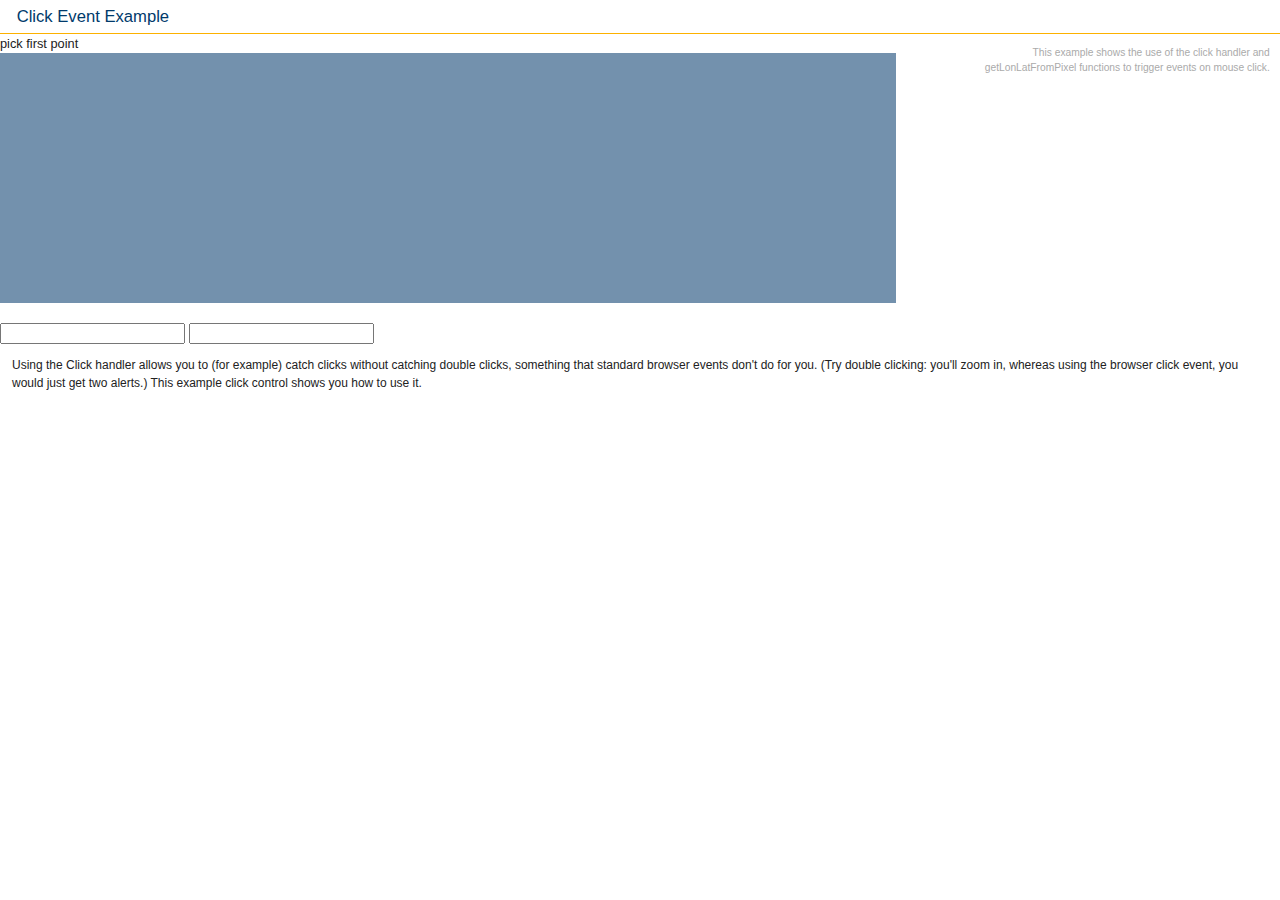
==== omap.html @ 754a1c25 "initial" ====
<!DOCTYPE html>
<html>
<head>
<meta http-equiv="Content-Type" content="text/html; charset=utf-8">
<meta name="viewport" content="width=device-width, initial-scale=1.0, maximum-scale=1.0, user-scalable=0">
<meta name="apple-mobile-web-app-capable" content="yes">
<title>OpenLayers Click Event Example</title>
<link rel="stylesheet" href="../openlayers/theme/default/style.css" type="text/css">
<link rel="stylesheet" href="style.css" type="text/css">
<script src="../openlayers/OpenLayers.js"></script>
<script type="text/javascript" src="js/jquery-1.8.0.min.js"></script>
<script type="text/javascript">

var firstlonlat;

OpenLayers.Control.Click = OpenLayers.Class(OpenLayers.Control, {
	defaultHandlerOptions: {
		'single': true,
		'double': false,
		'pixelTolerance': 0,
		'stopSingle': false,
		'stopDouble': false
	},
	initialize: function(options) {
		this.handlerOptions = OpenLayers.Util.extend({}, this.defaultHandlerOptions);
		OpenLayers.Control.prototype.initialize.apply(this, arguments);
		this.handler = new OpenLayers.Handler.Click(this, {'click': this.trigger}, this.handlerOptions);
	},
	trigger: function(e) {
		var lonlat = map.getLonLatFromPixel(e.xy);

		$inputmode++;
		if ($inputmode==1) {
			$('#modewindow').replaceWith("set heading");
			$firstlat = lonlat.lat;
			$firstlon = lonlat.lon;
			firstlonlat = lonlat;
			$('#pointlat').val(lonlat.lat);
		};
		if ($inputmode==2) {
			$secondlat = lonlat.lat;
			$secondlon = lonlat.lon;
			var secondlonlat = lonlat;
			$hdg = OpenLayers.Spherical.computeHeading(firstlonlat,secondlonlat);
			
			$hdg = (-$hdg+360)%360;
			alert($hdg);
			$inputmode = 0;

			var destlonlat = OpenLayers.Util.destinationVincenty(firstlonlat,$hdg,5000);


		};	


	}
});

var map;
$inputmode = 0;
function init(){
	map = new OpenLayers.Map('map');
	var ol_wms = new OpenLayers.Layer.WMS( "OpenLayers WMS","http://vmap0.tiles.osgeo.org/wms/vmap0?", {layers: 'basic'} );
	var jpl_wms = new OpenLayers.Layer.WMS( "NASA Global Mosaic","http://t1.hypercube.telascience.org/cgi-bin/landsat7",{layers: "landsat7"});
	jpl_wms.setVisibility(false);
	map.addLayers([ol_wms, jpl_wms]);
	map.addControl(new OpenLayers.Control.LayerSwitcher());
	// map.setCenter(new OpenLayers.LonLat(0, 0), 0);
	map.zoomToMaxExtent();
	var click = new OpenLayers.Control.Click();
	map.addControl(click);
	
	map.events.register("mousemove", map, function(e) {
		var position = this.events.getMousePosition(e);
		var lonlat = map.getLonLatFromPixel(e.xy);
		
		OpenLayers.Util.getElement("coords").innerHTML = lonlat.lat;
	}); 

	click.activate();
}
</script>
</head>
<body onload="init()">
<h1 id="title">Click Event Example</h1>
<div id="tags">
click control, double, doubleclick, double-click, event, events,
propagation, light
</div>
<p id="shortdesc">
This example shows the use of the click handler and
getLonLatFromPixel functions to trigger events on mouse click.
</p>
<div id="modewindow">pick first point</div>
<div id="map" class="smallmap"></div>
<div id="coords" style="height: 1.5em;"></div>
<div>
<input id="pointlat"></input>
<input id="pointlon"></input>
</div>
<div id="docs">
<p>Using the Click handler allows you to (for example) catch clicks
without catching double clicks, something that standard browser
events don't do for you. (Try double clicking: you'll zoom in,
whereas using the browser click event, you would just get two
alerts.) This example click control shows you how to use it.</p>
</div>
</body>
</html>
---- style.css ----
html, body, div, span, object, iframe, h1, h2, h3, h4, h5, h6, p, blockquote, pre, a, abbr, acronym, address, code, del, dfn, em, img, q, dl, dt, dd, fieldset, form, label, legend, table, caption, tbody, tfoot, thead, tr, th, td {
    border: 0 none;
    font-family: inherit;
    font-size: 100%;
    font-style: inherit;
    font-weight: inherit;
    margin: 0;
    padding: 0;
    vertical-align: baseline;
}
body {
    line-height: 1.5;
}
table {
    border-collapse: separate;
    border-spacing: 0;
}
caption, th, td {
    font-weight: normal;
    text-align: left;
}
table, td, th {
    vertical-align: middle;
}
blockquote:before, blockquote:after, q:before, q:after {
    content: "";
}
blockquote, q {
    quotes: "" "";
}
a img {
    border: medium none;
}
body {
    background: none repeat scroll 0 0 #FFFFFF;
    color: #222222;
    font-family: "Lucida Grande",Verdana,Geneva,Lucida,Arial,Helvetica,sans-serif;
    font-size: 80%;
    margin: 1em 1.5em;
}
pre, code {
    margin: 1.5em 0;
    white-space: pre;
}
pre, code {
    font: 1em/1.5 'andale mono','lucida console',monospace;
}
a[href] {
    background-color: transparent;
    color: #436976;
}
h1, h2, h3, h4, h5, h6 {
    background-color: transparent;
    color: #003A6B;
    font: 100% 'Lucida Grande',Verdana,Geneva,Lucida,Arial,Helvetica,sans-serif;
    margin: 0;
    padding-top: 0.5em;
}
h1 {
    border-bottom: 1px solid #FCB100;
    font-size: 130%;
    margin-bottom: 0.5em;
}
h2 {
    border-bottom: 1px solid #AAAAAA;
    font-size: 120%;
    margin-bottom: 0.5em;
}
h3 {
    font-size: 110%;
    margin-bottom: 0.5em;
    text-decoration: underline;
}
h4 {
    font-size: 100%;
    font-weight: bold;
}
h5 {
    font-size: 100%;
    font-weight: bold;
}
h6 {
    font-size: 80%;
    font-weight: bold;
}
.olControlAttribution {
    bottom: 5px;
}
.smallmap {
    border: 1px solid #CCCCCC;
    height: 256px;
    width: 512px;
}
#tags {
    display: none;
}
#docs p {
    margin-bottom: 0.5em;
}
body {
    height: 100%;
    margin: 0;
    padding: 0;
    width: 100%;
}
#map {
    background: none repeat scroll 0 0 #7391AD;
    width: 100%;
}
#map {
    border: 0 none;
    height: 250px;
}
#title {
    font-size: 1.3em;
    line-height: 2em;
    margin: 0;
    padding: 0;
    text-indent: 1em;
}
#docs {
    bottom: 0;
    padding: 1em;
}
#shortdesc {
    color: #AAAAAA;
    font-size: 0.8em;
    padding: 1em;
    text-align: right;
}
#tags {
    display: none;
}
#shortdesc {
    float: right;
    width: 25%;
}
#map {
    width: 70%;
}
#docs {
    font-size: 12px;
}
body {
}
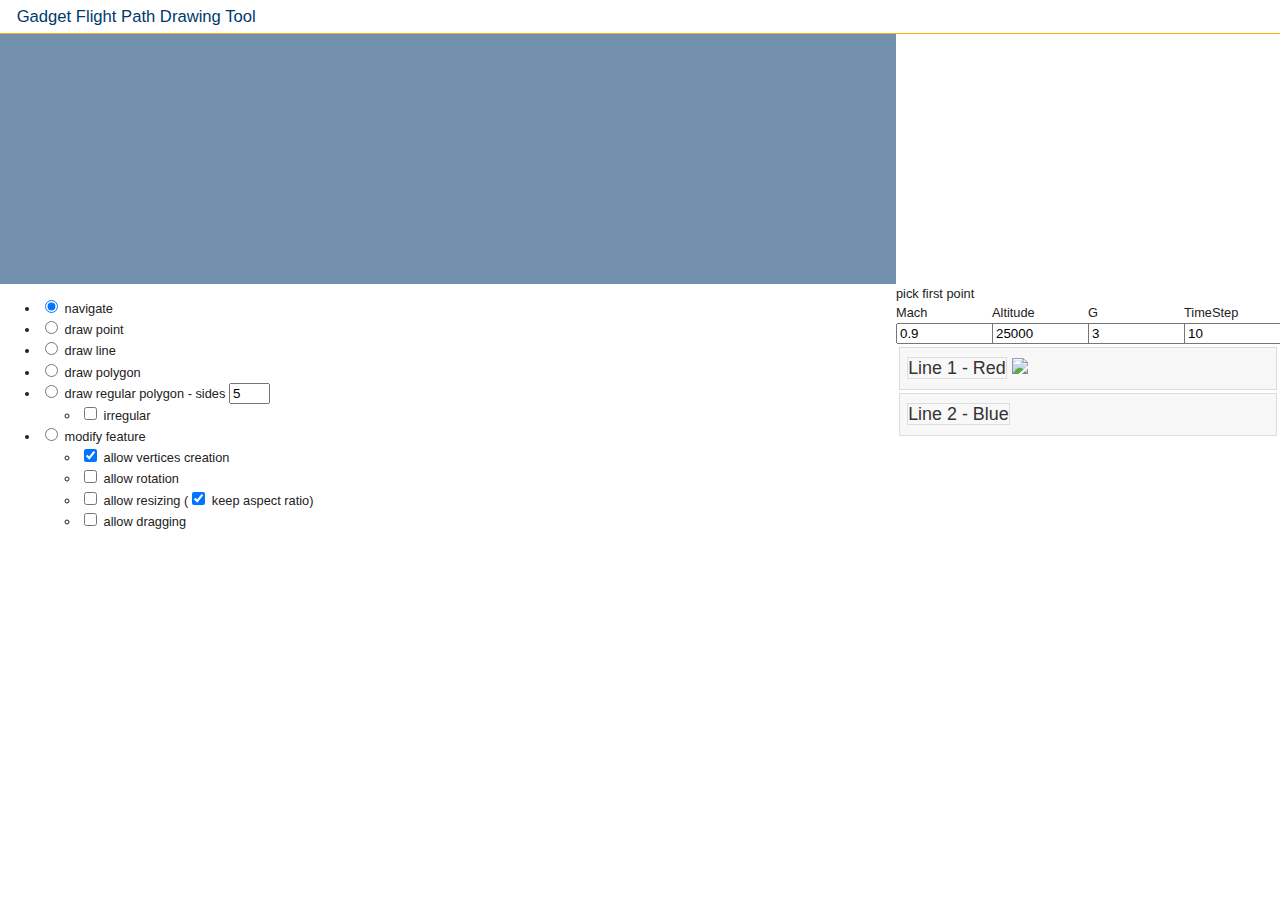
==== commit aae58751: "update1" ====
--- a/omap.html
+++ b/omap.html
@@ -5,14 +5,82 @@
 <meta http-equiv="Content-Type" content="text/html; charset=utf-8">
 <meta name="viewport" content="width=device-width, initial-scale=1.0, maximum-scale=1.0, user-scalable=0">
 <meta name="apple-mobile-web-app-capable" content="yes">
-<title>OpenLayers Click Event Example</title>
+<title>Gadgets flight path drawing tool</title>
 <link rel="stylesheet" href="../openlayers/theme/default/style.css" type="text/css">
 <link rel="stylesheet" href="style.css" type="text/css">
-<script src="../openlayers/OpenLayers.js"></script>
-<script type="text/javascript" src="js/jquery-1.8.0.min.js"></script>
+
+
+    <link rel="stylesheet" href="css/ui-lightness/jquery-ui-1.8.23.custom.css" />
+    <script src="js/jquery-1.8.2.min.js"></script>
+    <script src="js/jquery-ui-1.8.23.custom.min.js"></script>
+ 
+    <style>
+    #feedback { font-size: 1.4em; }
+    .linecontrol { vertical-align: center; }
+    .line-widget { height: auto; min-height: 1em; max-height: 2em; font-size: 1.4em;}
+    .linename { border: 1px solid #dddddd; }
+    #button-list .ui-selecting { background: #FECA40; }
+    #button-list .ui-selected { background: #F39814; color: white; }
+    #button-list { list-style-type: none; margin: 0; padding: 0; width: 100%; }
+    #button-list li { margin: 3px; padding: 0.4em; font-size: 1.4em; height: auto; }
+
+    img { height:1em;}
+
+    </style>
+    <script>
+    var $currentlineselected = "";
+    $(document).ready(function(){
+    $("#button-list li").click(function() {
+    	if($(this).hasClass("ui-selected")){
+    			$currentlineselected="";
+    			setinputmode(0);
+    			click.deactivate();
+    		}
+    	else {
+    		$currentlineselected=$(this).attr('id');
+    		if($currentlineselected=="Line1"){currenteditlayer=linelayers[1]};
+    		if($currentlineselected=="Line2"){currenteditlayer=linelayers[2]};
+    		setinputmode(0);
+    		click.activate();
+    	};
+
+      $(this).toggleClass("ui-selected").siblings().removeClass("ui-selected");
+      
+    });
+});
+    </script>
+
+
+<style type="text/css">
+#main {width: 100%}
+.inputs {width: 30%}
+#map {width: 70%}
+table {table-layout: fixed;
+		width: 100%;}
+div .inputs {
+    width: 30%;
+    float: right;
+    height: auto;
+}
+.perfinputs {width: auto;}
+</style>
+
+
+<script src="../openlayers/lib/OpenLayers.js"></script>
+
+<script src="http://maps.google.com/maps/api/js?v=3&amp;sensor=false"></script>
+
 <script type="text/javascript">
 
+
 var firstlonlat;
+var heading;
+var currenteditlayer;
+var currentgeocoll;
+var linecounter=0;
+
+var linelayers = new Array();
+
 
 OpenLayers.Control.Click = OpenLayers.Class(OpenLayers.Control, {
 	defaultHandlerOptions: {
@@ -20,7 +88,7 @@
 		'double': false,
 		'pixelTolerance': 0,
 		'stopSingle': false,
-		'stopDouble': false
+		'stopDouble': true
 	},
 	initialize: function(options) {
 		this.handlerOptions = OpenLayers.Util.extend({}, this.defaultHandlerOptions);
@@ -29,82 +97,605 @@
 	},
 	trigger: function(e) {
 		var lonlat = map.getLonLatFromPixel(e.xy);
+		ol_lonlat = lonlat.clone();
+		if (map.projection.projCode != ol_proj.projCode){
+			ol_lonlat.transform(map.projection,ol_proj);
+		};
 
 		$inputmode++;
+		setinputmode($inputmode);
 		if ($inputmode==1) {
-			$('#modewindow').replaceWith("set heading");
-			$firstlat = lonlat.lat;
-			$firstlon = lonlat.lon;
+			
+			//currenteditlayer = new OpenLayers.Layer.Vector("Line" + linecounter);
+			//map.addLayer(currenteditlayer);
+			//currentgeocoll = new OpenLayers.Geometry.Collection();
+//			lineStr = new OpenLayers.Geometry.LineString(pointList);
+//			lineFeature = new OpenLayers.Feature.Vector(lineStr, null, style_green);
+//			currenteditlayer.addFeatures(lineFeature);
+
+
+			
 			firstlonlat = lonlat;
-			$('#pointlat').val(lonlat.lat);
+			ol_firstlonlat = ol_lonlat;
+			$('#pointlat').val(ol_lonlat.lat);
 		};
 		if ($inputmode==2) {
-			$secondlat = lonlat.lat;
-			$secondlon = lonlat.lon;
+			
 			var secondlonlat = lonlat;
-			$hdg = OpenLayers.Spherical.computeHeading(firstlonlat,secondlonlat);
-			
-			$hdg = (-$hdg+360)%360;
-			alert($hdg);
-			$inputmode = 0;
-
-			var destlonlat = OpenLayers.Util.destinationVincenty(firstlonlat,$hdg,5000);
-
-
+			var ol_secondlonlat = ol_lonlat;
+			$hdg = OpenLayers.Spherical.computeHeading(ol_firstlonlat,ol_secondlonlat);
+			
+			heading = (-$hdg+360)%360;
+			heading = Math.round(heading/5)*5;
+
+		};
+		if ($inputmode==3) {
+			$inputmode=2;
+			var secondlonlat = lonlat;
+			var ol_secondlonlat = ol_lonlat;
+			hdg2 = OpenLayers.Spherical.computeHeading(ol_firstlonlat,ol_secondlonlat);
+			
+			hdg2 = (-hdg2+360)%360;
+			hdg2 = Math.round(hdg2/5)*5;
+			hdgdiff = headingchange(heading,hdg2);
+			
+			gsmps = groundspeed(document.calcs.mach.value, document.calcs.alt.value);
+			
+
+
+			//var style_blue = OpenLayers.Util.extend({}, OpenLayers.Feature.Vector.style['default']);
+			//style_blue.strokeColor = "red";
+			//style_blue.fillColor = "blue";
+
+			var pointList = [];
+			
+			if (Math.abs(hdgdiff)<10) {
+				disttraveled = document.calcs.timestep.value * gsmps;
+				var destlonlat = OpenLayers.Util.destinationVincenty(ol_firstlonlat,heading,disttraveled);
+				destlonlat.transform(ol_proj,map.projection);
+				var startpoint = new OpenLayers.Geometry.Point(firstlonlat.lon, firstlonlat.lat);
+				var endpoint = new OpenLayers.Geometry.Point(destlonlat.lon, destlonlat.lat);
+				pointList.push(startpoint);
+				pointList.push(endpoint);
+				firstlonlat = destlonlat;
+				ol_firstlonlat = firstlonlat.clone();
+				ol_firstlonlat.transform(map.projection,ol_proj);
+			}
+			else {	
+
+				var numvertices = Math.abs(Math.floor(hdgdiff / 5));
+				var roundturn = 5;
+				var turnrad = turnradius(gsmps,document.calcs.radg.value);
+				var turndir = hdgdiff/(Math.abs(hdgdiff));
+				var TCoffsetheading = headingadd(heading,90*turndir);
+				var ol_TClonlat = new OpenLayers.Util.destinationVincenty(ol_firstlonlat,TCoffsetheading,turnrad);
+				TClonlat = ol_TClonlat.clone();
+				TClonlat.transform(ol_proj,map.projection);
+				var startheading = headingadd(heading,-90*turndir);
+				for(var p=0; p<numvertices; ++p) {
+					var verthdg = headingadd(startheading,p * roundturn * turndir);
+					var ol_newDestlonlat = new OpenLayers.Util.destinationVincenty(ol_TClonlat,verthdg,turnrad);
+					newDestlonlat = ol_newDestlonlat.clone();
+					newDestlonlat.transform(ol_proj,map.projection);
+					var newPoint = new OpenLayers.Geometry.Point(newDestlonlat.lon,newDestlonlat.lat);
+					pointList.push(newPoint);
+				};
+				heading = headingadd(heading,hdgdiff);
+				firstlonlat = newDestlonlat;
+				ol_firstlonlat = firstlonlat.clone();
+				ol_firstlonlat.transform(map.projection,ol_proj);
+				//map.setCenter(firstlonlat);
+			};
+			
+			//vectorLayer = new OpenLayers.Layer.Vector("Test Geometry");
+			lineStr = new OpenLayers.Geometry.LineString(pointList);
+			lineFeature = new OpenLayers.Feature.Vector(lineStr, null, style_red);
+			if(currenteditlayer.name=="Line2"){
+				lineFeature = new OpenLayers.Feature.Vector(lineStr,null,style_blue);
+
+			};
+			currenteditlayer.addFeatures(lineFeature);
+
+			//currentgeocoll.addComponent(lineStr);
+//			lineFeature = new OpenLayers.Feature.Vector(
+//					currentgeocoll, null, style_green);
+
+			//alert(lineStr.getGeodesicLength());
+
+
+			
+			//vectorLayer.addFeatures(lineFeature);
+
+			
 		};	
 
 
 	}
 });
 
-var map;
-$inputmode = 0;
+var $inputmode = 0;
+
+function setinputmode(mode){
+	$inputmode=mode;
+	switch(mode)
+		{
+		case 0:
+		  $modedescription = "pick first point for new line";
+		  break;
+		case 1:
+		  $modedescription = "set heading";
+		  break;
+		case 2:
+		  $modedescription = "draw line/turn to";
+		  break;
+
+		default:
+		  modedescription = "unknown mode";
+		};
+	document.getElementById("modewindow").innerHTML = $modedescription;
+};
+
+
+var map, vectors, controls;
+var ol_proj;
+var g_proj;
+
+	var click = new OpenLayers.Control.Click();
+
 function init(){
+    map = new OpenLayers.Map({
+        div: "map",
+        projection: new OpenLayers.Projection("EPSG:900913")
+    });
+   
+   
+      var gphy = new OpenLayers.Layer.Google(
+        "Google Physical",
+        {type: google.maps.MapTypeId.TERRAIN}
+    );
+    var gmap = new OpenLayers.Layer.Google(
+        "Google Streets", // the default
+        {numZoomLevels: 20}
+    );
+    var ghyb = new OpenLayers.Layer.Google(
+        "Google Hybrid",
+        {type: google.maps.MapTypeId.HYBRID, numZoomLevels: 20}
+    );
+    var gsat = new OpenLayers.Layer.Google(
+        "Google Satellite",
+        {type: google.maps.MapTypeId.SATELLITE, numZoomLevels: 22}
+    );
+
+	blankbase = new OpenLayers.Layer.Image("Blank background",
+                                        'white.png',
+                                        map.maxExtent,
+                                        new OpenLayers.Size(1, 1));
+
+    ol_proj = new OpenLayers.Projection("EPSG:4326");
+    g_proj = new OpenLayers.Projection("EPSG:900913");
+
+
+	var kmltest = new OpenLayers.Layer.Vector("airspace", {
+                projection: ol_proj,
+                strategies: [new OpenLayers.Strategy.Fixed()],
+                protocol: new OpenLayers.Protocol.HTTP({
+                    url: "airspace.kml",
+                    format: new OpenLayers.Format.KML({
+                        extractStyles: true,
+                        extractAttributes: true
+                    })
+                })
+            });
+
+    map.addLayers([ gphy, blankbase, kmltest]);
+
+
+    map.addControl(new OpenLayers.Control.LayerSwitcher());
+
+
+	linelayers[1]=new OpenLayers.Layer.Vector("Line1");
+	linelayers[2]=new OpenLayers.Layer.Vector("Line2");
+
+	map.addLayers([linelayers[1],linelayers[2]]);
+
+	map.addControl(new OpenLayers.Control.EditingToolbar(linelayers[1]));
+
+
+    var startcenter = new OpenLayers.LonLat(-115.6,37.5);
+    startcenter.transform(ol_proj,g_proj);
+
+    map.setCenter(startcenter, 8);
+
+	/*  Original code replaced by google maps above
 	map = new OpenLayers.Map('map');
+	var gphy = new OpenLayers.Layer.Google(
+        "Google Physical"
+    );
+
 	var ol_wms = new OpenLayers.Layer.WMS( "OpenLayers WMS","http://vmap0.tiles.osgeo.org/wms/vmap0?", {layers: 'basic'} );
 	var jpl_wms = new OpenLayers.Layer.WMS( "NASA Global Mosaic","http://t1.hypercube.telascience.org/cgi-bin/landsat7",{layers: "landsat7"});
 	jpl_wms.setVisibility(false);
-	map.addLayers([ol_wms, jpl_wms]);
+	map.addLayers([gphy, ol_wms, jpl_wms]);
 	map.addControl(new OpenLayers.Control.LayerSwitcher());
-	// map.setCenter(new OpenLayers.LonLat(0, 0), 0);
-	map.zoomToMaxExtent();
-	var click = new OpenLayers.Control.Click();
+	map.setCenter(new OpenLayers.LonLat(-110, 35), 10);
+	//map.zoomToMaxExtent();
+	*/
+	
+    map.addControl(
+        new OpenLayers.Control.MousePosition({
+            prefix: 'coordinates: ',
+            separator: ' | ',
+            numDigits: 3,
+            emptyString: '',
+            displayProjection: ol_proj
+        })
+    );
+
+
 	map.addControl(click);
 	
 	map.events.register("mousemove", map, function(e) {
 		var position = this.events.getMousePosition(e);
 		var lonlat = map.getLonLatFromPixel(e.xy);
 		
-		OpenLayers.Util.getElement("coords").innerHTML = lonlat.lat;
 	}); 
 
-	click.activate();
-}
+	init_modify();
+
+	//click.activate();
+
+}
+
+function init_modify(){
+
+	            vectors = new OpenLayers.Layer.Vector("Vector Layer", {
+                
+            });
+
+            map.addLayers([vectors]);
+
+          if (console && console.log) {
+                function report(event) {
+                    console.log(event.type, event.feature ? event.feature.id : event.components);
+                }
+                vectors.events.on({
+                    "beforefeaturemodified": report,
+                    "featuremodified": report,
+                    "afterfeaturemodified": report,
+                    "vertexmodified": report,
+                    "sketchmodified": report,
+                    "sketchstarted": report,
+                    "sketchcomplete": report
+                });
+            }
+            controls = {
+                point: new OpenLayers.Control.DrawFeature(vectors,
+                            OpenLayers.Handler.Point),
+                line: new OpenLayers.Control.DrawFeature(vectors,
+                            OpenLayers.Handler.Path),
+                polygon: new OpenLayers.Control.DrawFeature(vectors,
+                            OpenLayers.Handler.Polygon),
+                regular: new OpenLayers.Control.DrawFeature(vectors,
+                            OpenLayers.Handler.RegularPolygon,
+                            {handlerOptions: {sides: 5}}),
+                modify: new OpenLayers.Control.ModifyFeature(linelayers[2])
+            };
+            
+            for(var key in controls) {
+                map.addControl(controls[key]);
+            }
+            
+           // map.setCenter(new OpenLayers.LonLat(0, 0), 3);
+            document.getElementById('noneToggle').checked = true;
+
+
+}
+
+
+        function update() {
+            // reset modification mode
+            controls.modify.mode = OpenLayers.Control.ModifyFeature.RESHAPE;
+            var rotate = document.getElementById("rotate").checked;
+            if(rotate) {
+                controls.modify.mode |= OpenLayers.Control.ModifyFeature.ROTATE;
+            }
+            var resize = document.getElementById("resize").checked;
+            if(resize) {
+                controls.modify.mode |= OpenLayers.Control.ModifyFeature.RESIZE;
+                var keepAspectRatio = document.getElementById("keepAspectRatio").checked;
+                if (keepAspectRatio) {
+                    controls.modify.mode &= ~OpenLayers.Control.ModifyFeature.RESHAPE;
+                }
+            }
+            var drag = document.getElementById("drag").checked;
+            if(drag) {
+                controls.modify.mode |= OpenLayers.Control.ModifyFeature.DRAG;
+            }
+            if (rotate || drag) {
+                controls.modify.mode &= ~OpenLayers.Control.ModifyFeature.RESHAPE;
+            }
+            controls.modify.createVertices = document.getElementById("createVertices").checked;
+            var sides = parseInt(document.getElementById("sides").value);
+            sides = Math.max(3, isNaN(sides) ? 0 : sides);
+            controls.regular.handler.sides = sides;
+            var irregular =  document.getElementById("irregular").checked;
+            controls.regular.handler.irregular = irregular;
+        }
+
+        function toggleControl(element) {
+            for(key in controls) {
+                var control = controls[key];
+                if(element.value == key && element.checked) {
+                    control.activate();
+                } else {
+                    control.deactivate();
+                }
+            }
+        }
+        
+
+var style_red = {
+	strokeColor: "#dc1040",
+	strokeOpacity: 1,
+	strokeWidth: 5,
+	pointRadius: 6,
+	pointerEvents: "visiblePainted"
+};
+
+var style_blue = {
+	strokeColor: "#0000ff",
+	strokeOpacity: 1,
+	strokeWidth: 5,
+	pointRadius: 6,
+	pointerEvents: "visiblePainted"
+};
+
+var timestep = 5; //used for calculating distance traveled over a standard time
+
+//calculate groundspeed given mach and altitude (standard day)
+//returns groundspeed in meters/second, to work with openlayer functions
+function groundspeed(mach,altitude) {
+	alttemp = parseFloat(TempAtAlt(altitude));
+	Ktemp = parseFloat(MachOneCalcFtoK(alttemp));
+	SSatalt = 643.855 * Math.pow((Ktemp/273.15),0.5);
+	gskts = mach * SSatalt;
+	gsmps = parseFloat(MachOneCalcknotstomps(gskts));
+	return gsmps;
+}
+
+//calculate turn radius givien groundspeed in ft/s and radial g.
+//returns radius in meters, to work with other openlayer functions
+function turnradius(groundspeed,radialg) {
+	var gravity = 9.80665;  // meters per second squared
+	var vsquared = Math.pow(groundspeed,2);
+	var bankang = Math.acos(1/radialg);
+	var tan_of = Math.tan(bankang);
+	var gr_tan_of = tan_of * gravity;
+	var turnrad = perRound(((vsquared/gr_tan_of)*10),1);
+	turnrad/=10;
+	return turnrad;
+}
+
+
+// CED subroutine for cleaning up JavaScript rounding errors
+// to any reasonable number of decimal places 5/5/1997 last mod 2/19/2004
+// round for decimal of (value of precision) places, default is 3
+// This routine can be used to pass a number and a number for precision
+// or just a number only, that is to be rounded to a set number of decimal
+// places. This routine supports leading and training zeros, leading and
+// trailing spaces, and padding. To prevent errors, pass variables as a string.
+function perRound(num, precision) {
+var precision = 3; //default value if not passed from caller, change if desired
+// remark if passed from caller
+precision = parseInt(precision); // make certain the decimal precision is an integer
+var result1 = num * Math.pow(10, precision);
+var result2 = Math.round(result1);
+var result3 = result2 / Math.pow(10, precision);
+return zerosPad(result3, precision);
+}
+function zerosPad(rndVal, decPlaces) {
+var valStrg = rndVal.toString(); // Convert the number to a string
+var decLoc = valStrg.indexOf("."); // Locate the decimal point
+// check for a decimal
+if (decLoc == -1) {
+decPartLen = 0; // If no decimal, then all decimal places will be padded with 0s
+// If decPlaces is greater than zero, add a decimal point
+valStrg += decPlaces > 0 ? "." : "";
+}
+else {
+decPartLen = valStrg.length - decLoc - 1; // If there is a decimal already, only the needed decimal places will be padded with 0s
+}
+var totalPad = decPlaces - decPartLen; // Calculate the number of decimal places that need to be padded with 0s
+if (totalPad > 0) {
+// Pad the string with 0s
+for (var cntrVal = 1; cntrVal <= totalPad; cntrVal++)
+valStrg += "0";
+}
+return valStrg;
+}
+
+function TempAtAlt(altitudefeet)
+	{
+	Fahr = 56 - (altitudefeet*3.5/1000);
+	return Fahr;
+	}
+
+function MachOneCalcFtoK(Fahr)
+	{
+	Kelvin = (.5556 * (Fahr - 32)) + 273.15;
+	return Kelvin;
+	}
+function MachOneCalcknotstomph(knots)
+	{
+	mph = 1.15155 * knots;
+	return mph;
+	}
+function MachOneCalcknotstomps(knots)
+	{
+	mps = 0.514791 * knots;
+	return mps;
+	}
+function MachOneCalcknotstoftps(knots)
+	{
+	ftps = 1.68895 * knots;
+	return ftps;
+	}
+function MachOneCalcknotstokmph(knots)
+	{
+	kmph = 1.85325 * knots;
+	return kmph;
+	}
+function roundSet(value)
+	{
+	value = Math.round(100*value)/100;
+	return value;
+	}
+function CalcDist()
+	{
+	alttemp = parseFloat(TempAtAlt(document.calcs.alt.value));
+	Ktemp = parseFloat(MachOneCalcFtoK(alttemp));
+	SSatalt = 643.855 * Math.pow((Ktemp/273.15),0.5);
+	mach = document.calcs.mach.value;
+	gskts = mach * SSatalt;
+	gsmps = parseFloat(MachOneCalcknotstomps(gskts));
+
+
+	}
+function headingchange(hdg1,hdg2) {
+	var a = hdg1-hdg2;
+	if(a<0){a=a+360};
+	var b = hdg2-hdg1;
+	if(b<0){b=b+360};
+	var c=1;
+	if(b>180){c=-1;}
+	return Math.min(a,b)*c;
+}
+
+function headingadd(hdg,diff) {
+	var a = hdg + diff;
+	if(a<0){
+		a=a+360;
+	};
+	return a%360;
+}
+
+function save_layer(){
+	var $kml;
+	var fmtkml = new OpenLayers.Format.KML();
+	$kml=fmtkml.write(linelayers[1].features);
+
+	$phpserver = "";
+	$url = $phpserver + "kmldb.php";
+	$.post($url, { action: "savekml", layer_name: "Line1", layer_kml: $kml }, function(data) {});
+	alert("saved");
+
+
+}
+
 </script>
 </head>
 <body onload="init()">
-<h1 id="title">Click Event Example</h1>
-<div id="tags">
-click control, double, doubleclick, double-click, event, events,
-propagation, light
+<h1 id="title">Gadget Flight Path Drawing Tool</h1>
+<div id="main">
+	<div id="map" class="bigmap"></div>
+	<div class="inputs">
+		<div id="modewindow">pick first point</div>
+		<form name="calcs">
+		<table>
+			<tr>
+				<th>Mach</th>
+				<th>Altitude</th>
+				<th>G</th>
+				<th>TimeStep</th>
+			</tr>
+			<tr>
+				<td><input class="perfinputs" id="mach" value="0.9"></input></td>
+			    <td><input class="perfinputs" id="alt" value="25000"></input></td>
+				<td><input class="perfinputs" id="radg" value="3"></input></td>
+				<td><input class="perfinputs" id="timestep" value="10"></input></td>
+			</tr>
+		</table>
+		</form>
+	<div class="linecontrol">
+		<ol id="button-list">
+		    <li class="ui-widget-content line-widget" id="Line1">
+			<span class="linename">Line 1 - Red</span>
+			<img src="images/save_icon_small.gif" id="savelayer" onclick="save_layer()" >
+		    </li>
+		    <li class="ui-widget-content line-widget" id="Line2"><span class="linename">Line 2 - Blue</span></li>
+		</ol>
+
+	</div>
+
+	</div>
+	
 </div>
-<p id="shortdesc">
-This example shows the use of the click handler and
-getLonLatFromPixel functions to trigger events on mouse click.
-</p>
-<div id="modewindow">pick first point</div>
-<div id="map" class="smallmap"></div>
-<div id="coords" style="height: 1.5em;"></div>
-<div>
-<input id="pointlat"></input>
-<input id="pointlon"></input>
-</div>
-<div id="docs">
-<p>Using the Click handler allows you to (for example) catch clicks
-without catching double clicks, something that standard browser
-events don't do for you. (Try double clicking: you'll zoom in,
-whereas using the browser click event, you would just get two
-alerts.) This example click control shows you how to use it.</p>
-</div>
+    <div id="controls">
+        <ul id="controlToggle">
+            <li>
+                <input type="radio" name="type" value="none" id="noneToggle"
+                       onclick="toggleControl(this);" checked="checked" />
+                <label for="noneToggle">navigate</label>
+            </li>
+            <li>
+                <input type="radio" name="type" value="point" id="pointToggle" onclick="toggleControl(this);" />
+                <label for="pointToggle">draw point</label>
+            </li>
+            <li>
+                <input type="radio" name="type" value="line" id="lineToggle" onclick="toggleControl(this);" />
+                <label for="lineToggle">draw line</label>
+            </li>
+            <li>
+                <input type="radio" name="type" value="polygon" id="polygonToggle" onclick="toggleControl(this);" />
+                <label for="polygonToggle">draw polygon</label>
+            </li>
+            <li>
+                <input type="radio" name="type" value="regular" id="regularToggle" onclick="toggleControl(this);" />
+                <label for="regularToggle">draw regular polygon</label>
+                <label for="sides"> - sides</label>
+                <input id="sides" type="text" size="2" maxlength="2"
+                       name="sides" value="5" onchange="update()" />
+                <ul>
+                    <li>
+                        <input id="irregular" type="checkbox"
+                               name="irregular" onchange="update()" />
+                        <label for="irregular">irregular</label>
+                    </li>
+                </ul>
+            </li>
+            <li>
+                <input type="radio" name="type" value="modify" id="modifyToggle"
+                       onclick="toggleControl(this);" />
+                <label for="modifyToggle">modify feature</label>
+                <ul>
+                    <li>
+                        <input id="createVertices" type="checkbox" checked
+                               name="createVertices" onchange="update()" />
+                        <label for="createVertices">allow vertices creation</label>
+                    </li>
+                    <li>
+                        <input id="rotate" type="checkbox"
+                               name="rotate" onchange="update()" />
+                        <label for="rotate">allow rotation</label>
+                    </li>
+                    <li>
+                        <input id="resize" type="checkbox"
+                               name="resize" onchange="update()" />
+                        <label for="resize">allow resizing</label>
+                        (<input id="keepAspectRatio" type="checkbox"
+                               name="keepAspectRatio" onchange="update()" checked="checked" />
+                        <label for="keepAspectRatio">keep aspect ratio</label>)
+                    </li>
+                    <li>
+                        <input id="drag" type="checkbox"
+                               name="drag" onchange="update()" />
+                        <label for="drag">allow dragging</label>
+                    </li>
+                </ul>
+            </li>
+        </ul>
+    </div>
+
+
 </body>
 </html>
